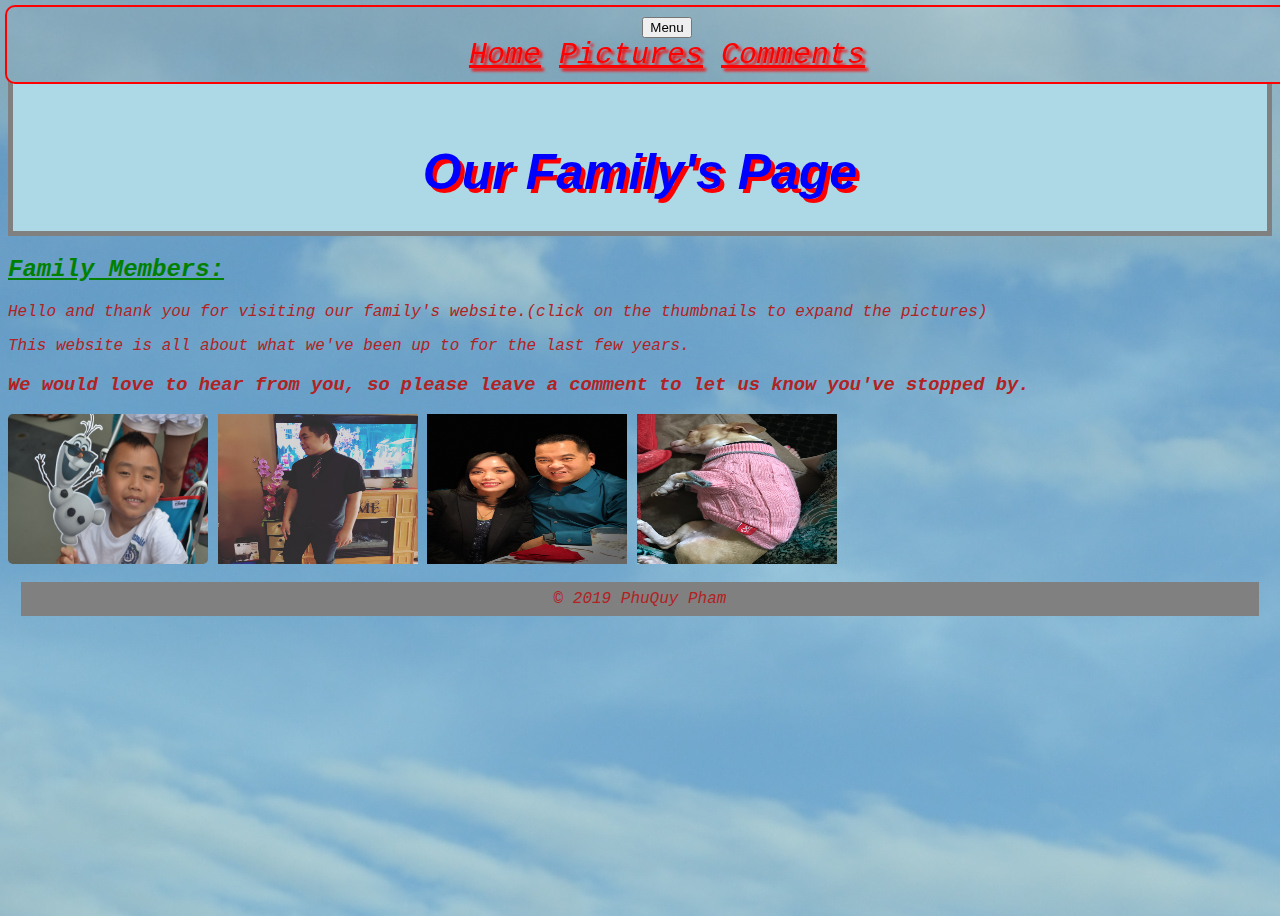
==== index.html @ b92eceaf "initial commit" ====
<!DOCTYPE hmtl>
<html>
  <head>
			<meta charset="UTF-8">
			<meta name="viewport" content="width=device-width, initial-scale=1.0">
			<meta http-equiv="X-UA-Compatible" content="ie=edge">
    <title>Our Family's Page</title>
	<link rel="stylesheet" href="css\main.css">
	<link rel="stylesheet" href="css\media.css">
  </head>
	<!--This is the header-->
  <header class="main-header">Our Family's Page</header>
	<main>
	  <!--THIS IS THE MAIN NAV OF THE PAGE-->
	  <nav class="main-nav">
		  		<!--DROPDOWN MENU OPTIONS ON SMALL SCREENS-->
				<div class="dropdown">
						<button class="dropbtn">Menu</button>
						<div class="dropdown-content">
			<!--LINKS ON MENU BAR-->
			<a href="#">Home</a>
			<a href="pictures.html">Pictures</a>
			<a href="comments.html">Comments</a>
	  </nav>
	</main>
<!-----testing----->
</head>
<body>
    <h2>Family Members:</h2>
    <p>Hello and thank you for visiting our family's website.(click on the thumbnails to expand the pictures)</p>
    <p>This website is all about what we've been up to for the last few years.</p>
    <h3>We would love to hear from you, so please leave a comment to let us know you've stopped by.</h3>
<!-- Trigger the Modal -->
<img id="myImg" src="img/IMG_0102.JPG" alt="Jayden Luu: Our Youngest Son" style="width:200px;height:150px;max-width:300px">
<img id="myImg2" src="img/IMG_5779.JPG" alt="Jimmy Luu: Our Oldest Son" style="width:200px;height:150px;max-width:300px">
<img id="myImg3" src="img/IMG_5420.JPG" alt="My Husband and I" style="width:200px;height: 150px; max-width:300px">
<img id="myImg4" src="img/IMG_5346.JPG" alt="Our Mina" style="width:200px;height: 150px; max-width:300px">


<!-- The Modal -->
<div id="myModal" class="modal">

  <!-- The Close Button -->
  <span class="close">&times;</span>

  <!-- Modal Content (The Image) -->
  <img class="modal-content" id="img01">

  <!-- Modal Caption (Image Text) -->
  <div id="caption"></div>
</div>
    
<script src="js/modal.js"></script>


          
</body>
<footer>&copy 2019 PhuQuy Pham</footer>

</html>
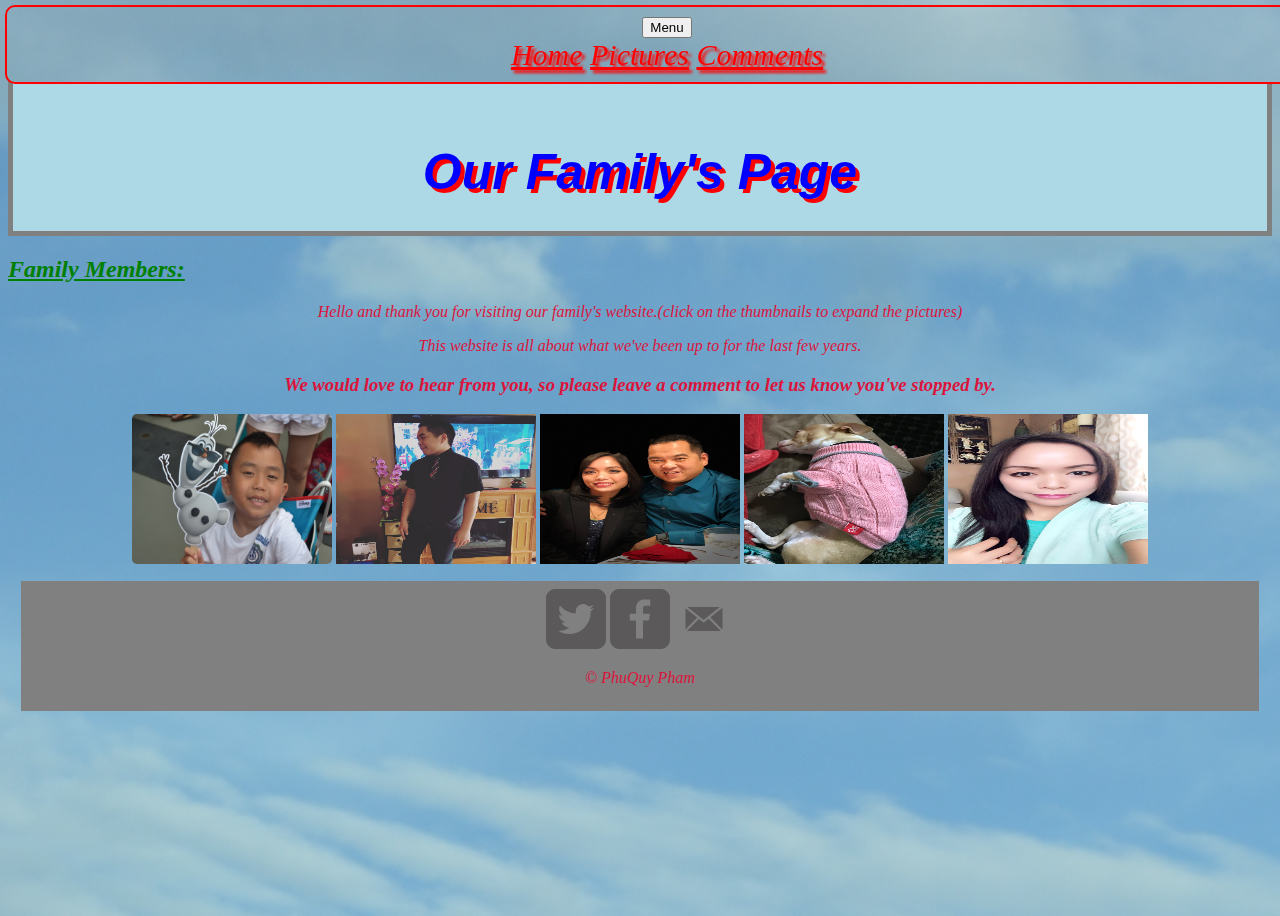
==== commit 5b9d8f12: "added more pics" ====
--- a/index.html
+++ b/index.html
@@ -26,7 +26,8 @@
 <!-----testing----->
 </head>
 <body>
-    <h2>Family Members:</h2>
+    <center>
+        <h2><u>Family Members:</u></h2>
     <p>Hello and thank you for visiting our family's website.(click on the thumbnails to expand the pictures)</p>
     <p>This website is all about what we've been up to for the last few years.</p>
     <h3>We would love to hear from you, so please leave a comment to let us know you've stopped by.</h3>
@@ -35,6 +36,8 @@
 <img id="myImg2" src="img/IMG_5779.JPG" alt="Jimmy Luu: Our Oldest Son" style="width:200px;height:150px;max-width:300px">
 <img id="myImg3" src="img/IMG_5420.JPG" alt="My Husband and I" style="width:200px;height: 150px; max-width:300px">
 <img id="myImg4" src="img/IMG_5346.JPG" alt="Our Mina" style="width:200px;height: 150px; max-width:300px">
+<img id="myImg5" src="img/IMG_6043.JPG" alt="Me" style="width:200px;height: 150px; max-width:300px">
+
 
 
 <!-- The Modal -->
@@ -51,11 +54,17 @@
 </div>
     
 <script src="js/modal.js"></script>
+    </center>
 
-
+<!---Footer--->
+		<footer>
+			<a href ="http://www.twitter.com" target="blank"><img src="img/twitter-wrap.png" alt="Twitter Page"></a>
+			<a href = "http://www.facebook.com" target="blank"><img src="img/facebook-wrap.png" alt="Facebook Page"></a>
+            <a href="mailto:gigiluu83@gmail.com"><img src="img/mail.png"></a>
+			<p>&copy PhuQuy Pham</p></footer>
           
 </body>
-<footer>&copy 2019 PhuQuy Pham</footer>
+
 
 </html>
 
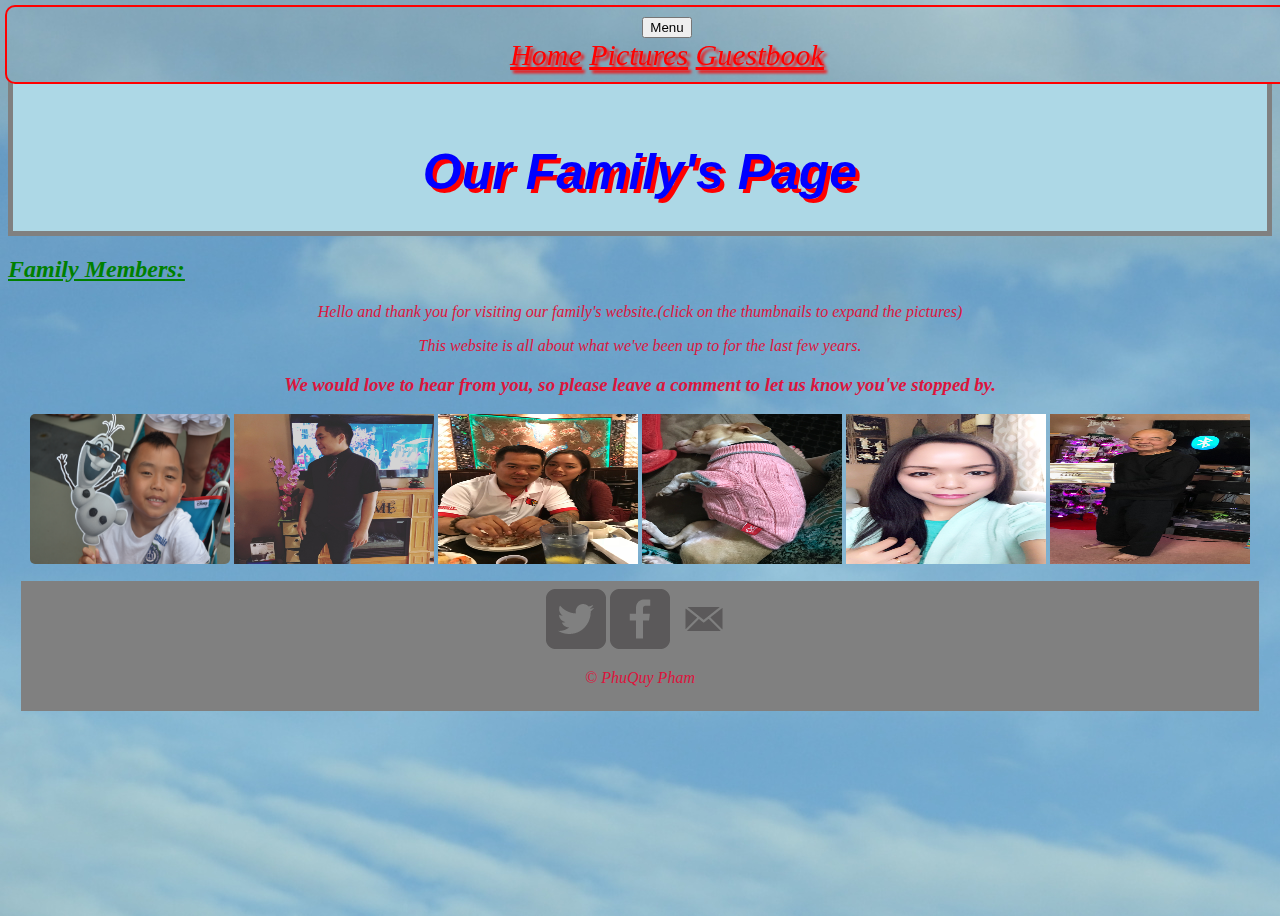
==== commit b208d11d: "added guestbook" ====
--- a/index.html
+++ b/index.html
@@ -20,7 +20,7 @@
 			<!--LINKS ON MENU BAR-->
 			<a href="#">Home</a>
 			<a href="pictures.html">Pictures</a>
-			<a href="comments.html">Comments</a>
+			<a href="guestbook.html">Guestbook</a>
 	  </nav>
 	</main>
 <!-----testing----->
@@ -34,9 +34,11 @@
 <!-- Trigger the Modal -->
 <img id="myImg" src="img/IMG_0102.JPG" alt="Jayden Luu: Our Youngest Son" style="width:200px;height:150px;max-width:300px">
 <img id="myImg2" src="img/IMG_5779.JPG" alt="Jimmy Luu: Our Oldest Son" style="width:200px;height:150px;max-width:300px">
-<img id="myImg3" src="img/IMG_5420.JPG" alt="My Husband and I" style="width:200px;height: 150px; max-width:300px">
+<img id="myImg3" src="img/IMG_6459.JPG" alt="My Husband and I" style="width:200px;height: 150px; max-width:300px">
 <img id="myImg4" src="img/IMG_5346.JPG" alt="Our Mina" style="width:200px;height: 150px; max-width:300px">
 <img id="myImg5" src="img/IMG_6043.JPG" alt="Me" style="width:200px;height: 150px; max-width:300px">
+<img id="myImg6" src="img/IMG_6458.JPG" alt="My Father in-law" style="width:200px;height: 150px; max-width:300px">
+
 
 
 
@@ -53,7 +55,6 @@
   <div id="caption"></div>
 </div>
     
-<script src="js/modal.js"></script>
     </center>
 
 <!---Footer--->
@@ -62,7 +63,7 @@
 			<a href = "http://www.facebook.com" target="blank"><img src="img/facebook-wrap.png" alt="Facebook Page"></a>
             <a href="mailto:gigiluu83@gmail.com"><img src="img/mail.png"></a>
 			<p>&copy PhuQuy Pham</p></footer>
-          
+  <script src="js/modal.js"></script>
 </body>
 
 
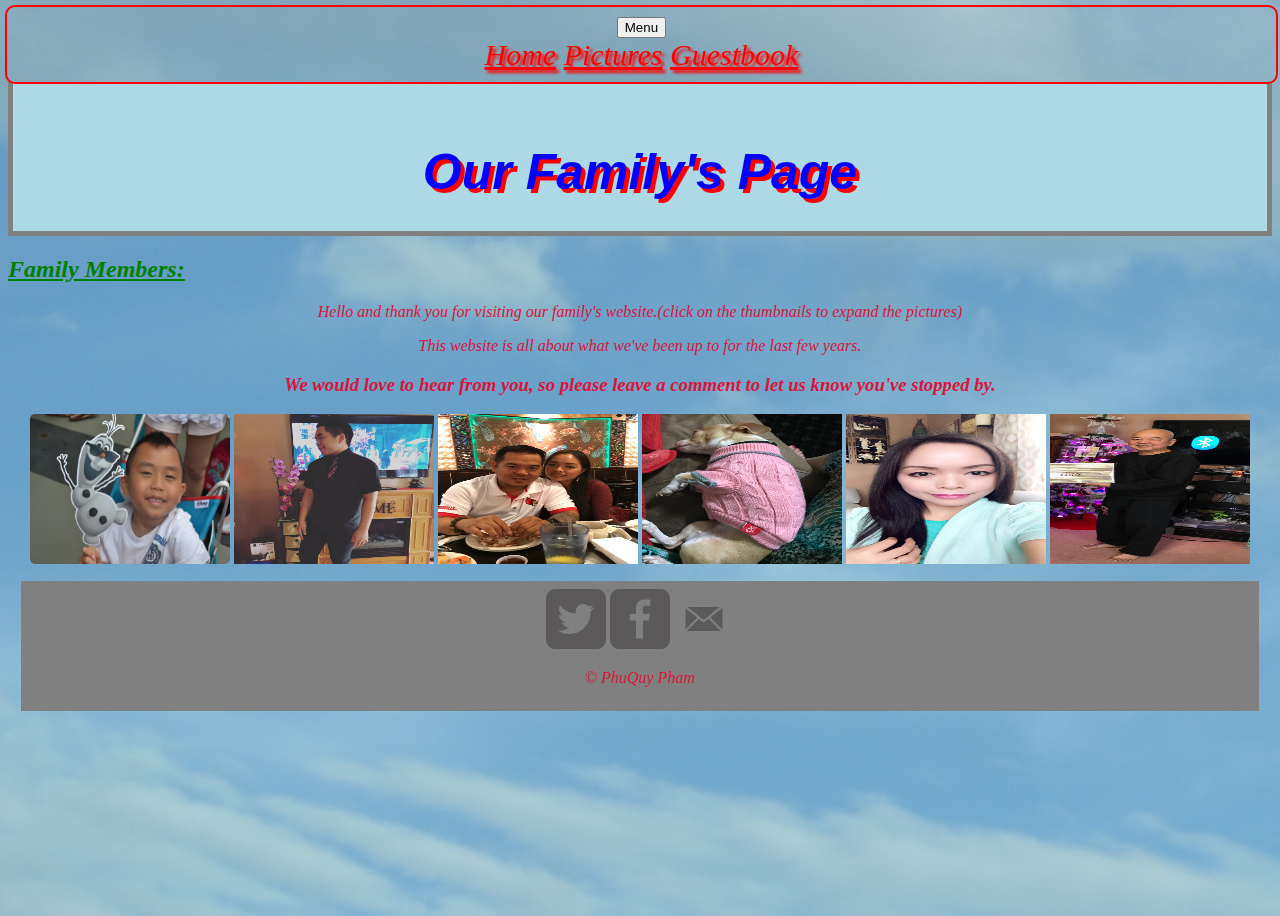
==== commit 627e1930: "fixed main nav" ====
--- a/index.html
+++ b/index.html
@@ -23,7 +23,7 @@
 			<a href="guestbook.html">Guestbook</a>
 	  </nav>
 	</main>
-<!-----testing----->
+
 </head>
 <body>
     <center>
